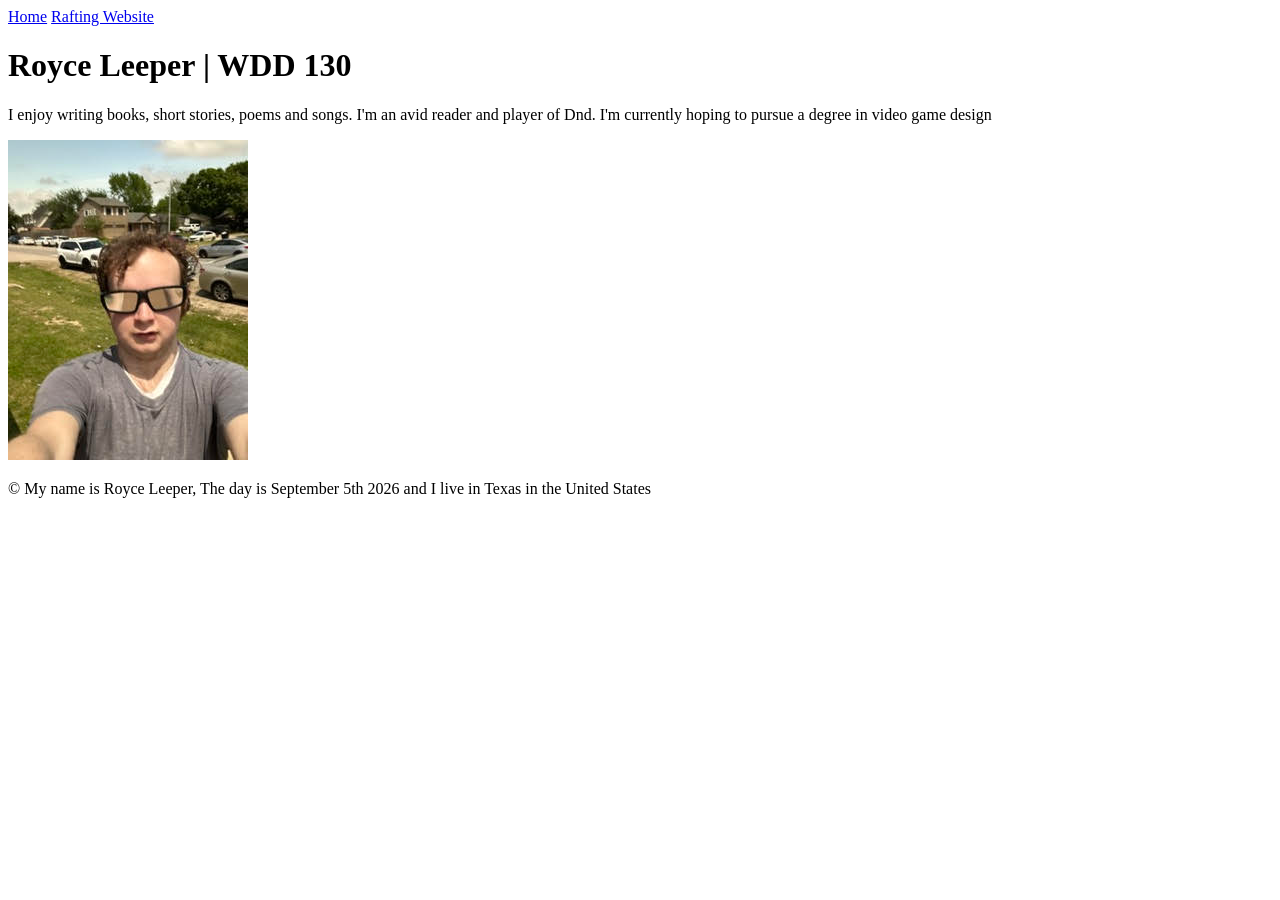
==== index.html @ 98cf28f5 "Update profile image" ====
<!DOCTYPE html>
<html lang="en-US">


<head>
    <meta charset="UTF-8">
    <meta name="viewport" content="width=device-width, initial-scale=1.0">
    <title>Royce Leeper | WDD 130</title>

</head>

<body>
    <header>
        <nav>
            <a href="#">Home</a>
            <a href="wwr/">Rafting Website</a>
        </nav>
    </header>

    <main>
        <h1>
            Royce Leeper | WDD 130
        </h1>
        <p> I enjoy writing books, short stories, poems and songs. I'm an avid reader and player of
            Dnd. I'm
            currently hoping to pursue a degree in video game design
        </p>
        <img src="images/profile1.jpg" alt="A photo of Royce Leeper">

    </main>
    <footer>
        <p>© My name is Royce Leeper, The day is September 5th 2026 and I live in Texas in the
            United States
        </p>
    </footer>
</body>

</html>
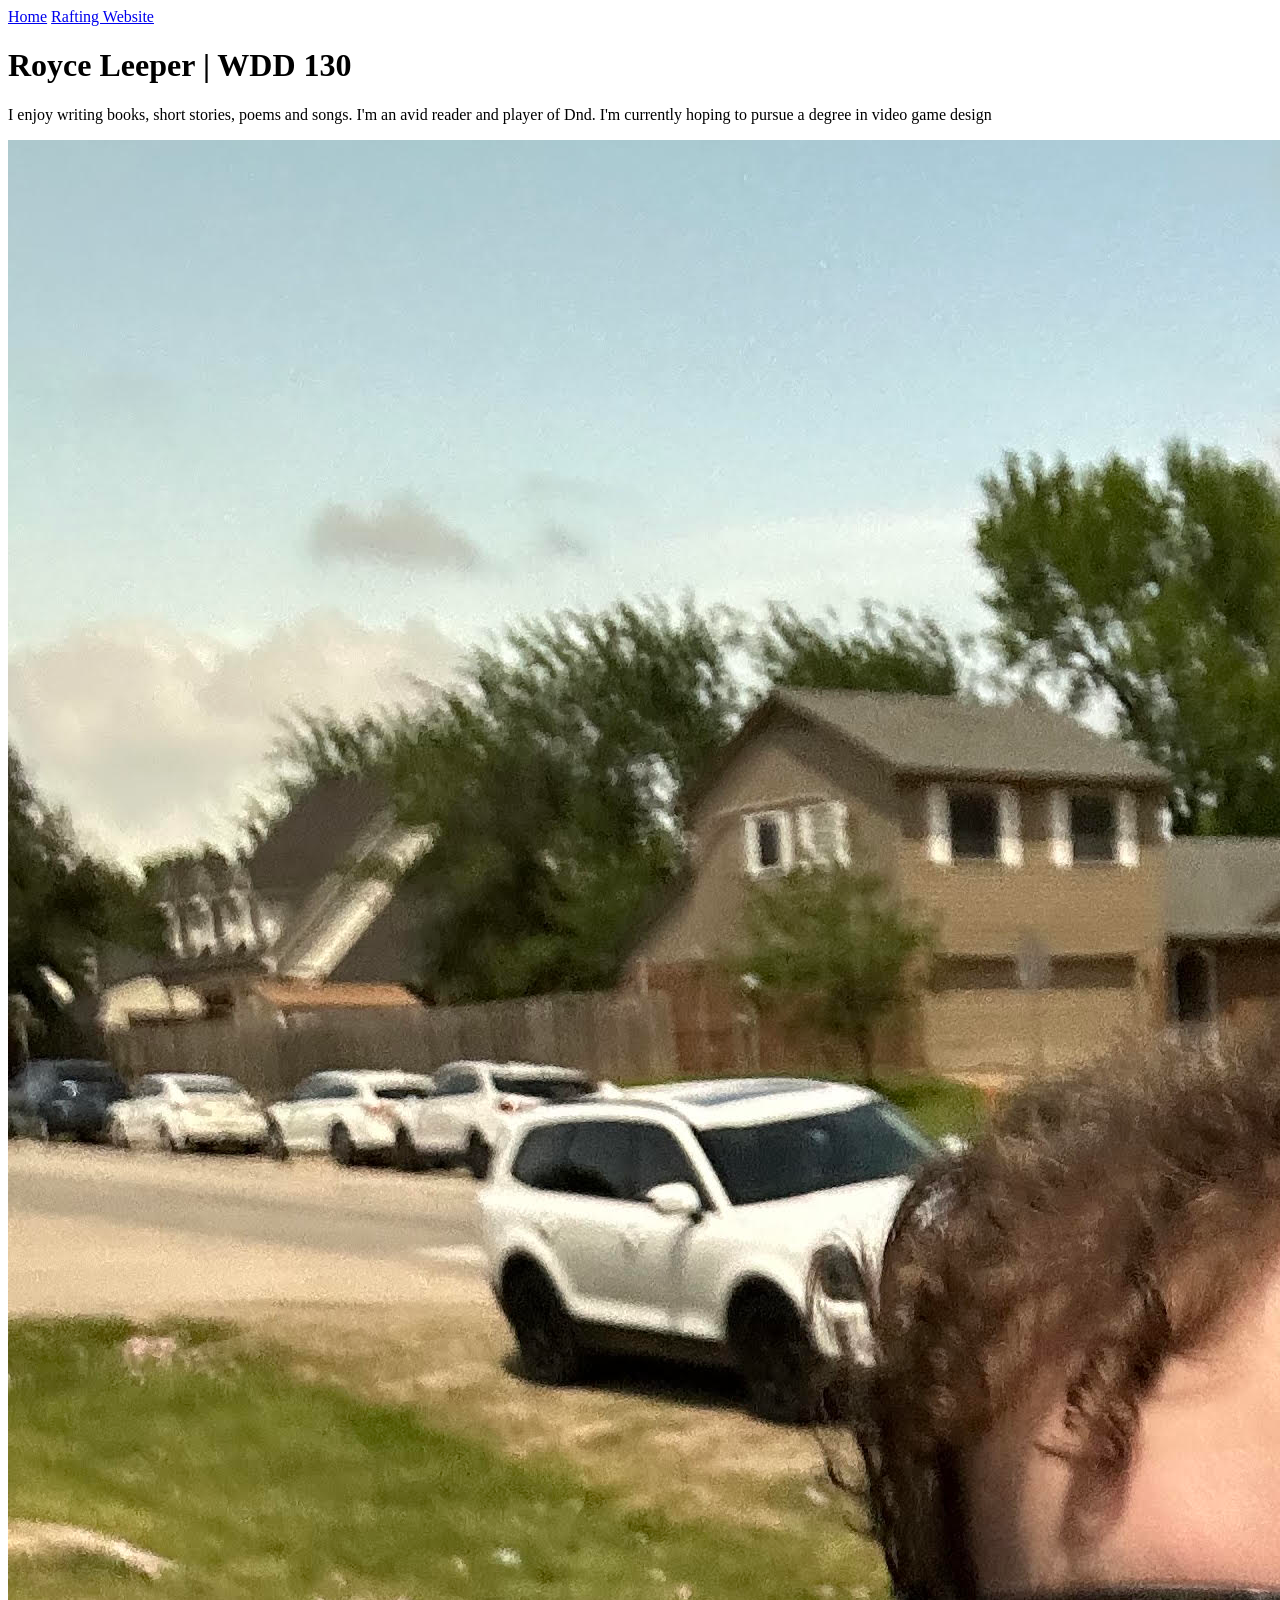
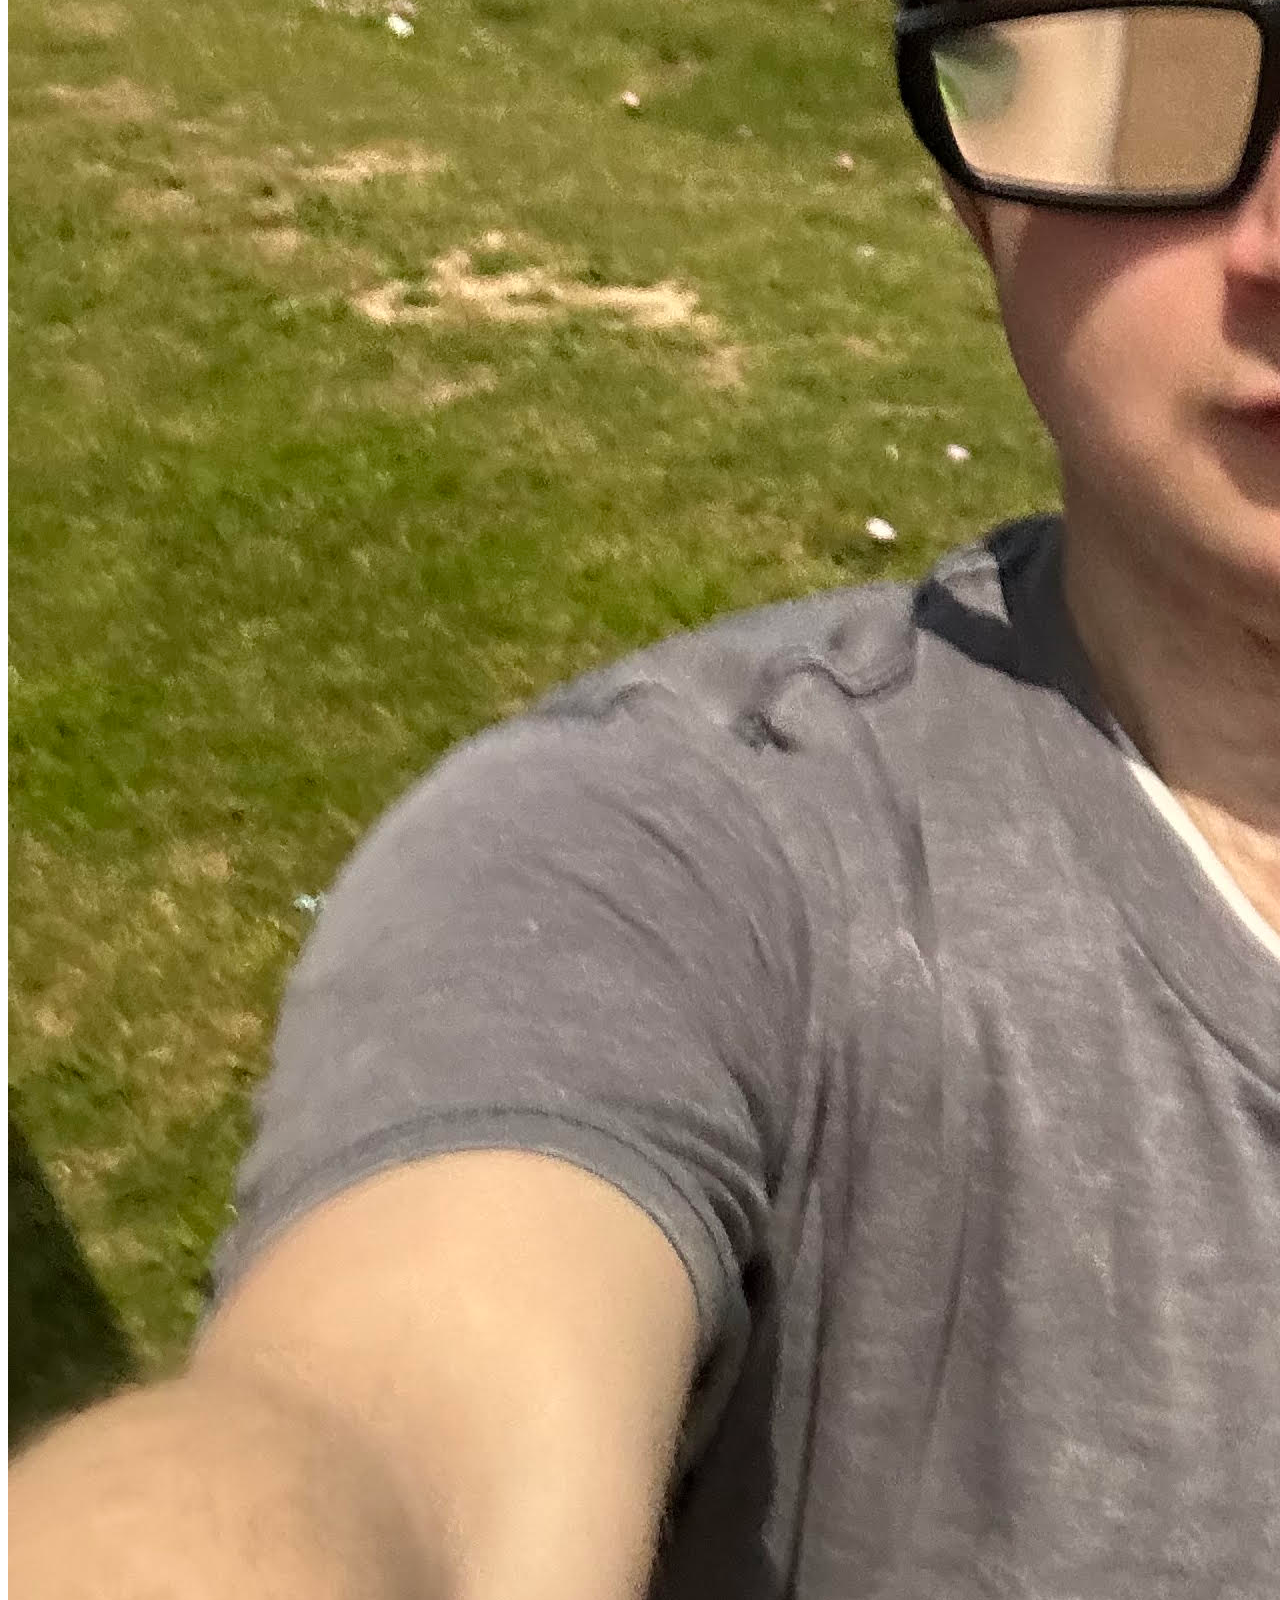
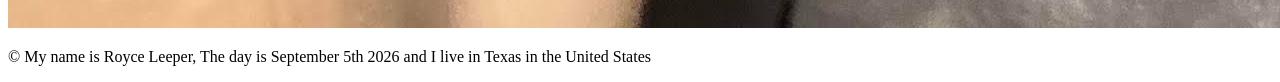
==== commit c21c0885: "Fix profile image" ====
--- a/index.html
+++ b/index.html
@@ -25,7 +25,7 @@
             Dnd. I'm
             currently hoping to pursue a degree in video game design
         </p>
-        <img src="images/profile1.jpg" alt="A photo of Royce Leeper">
+        <img src="images/profile.jpg" alt="A photo of Royce Leeper">
 
     </main>
     <footer>
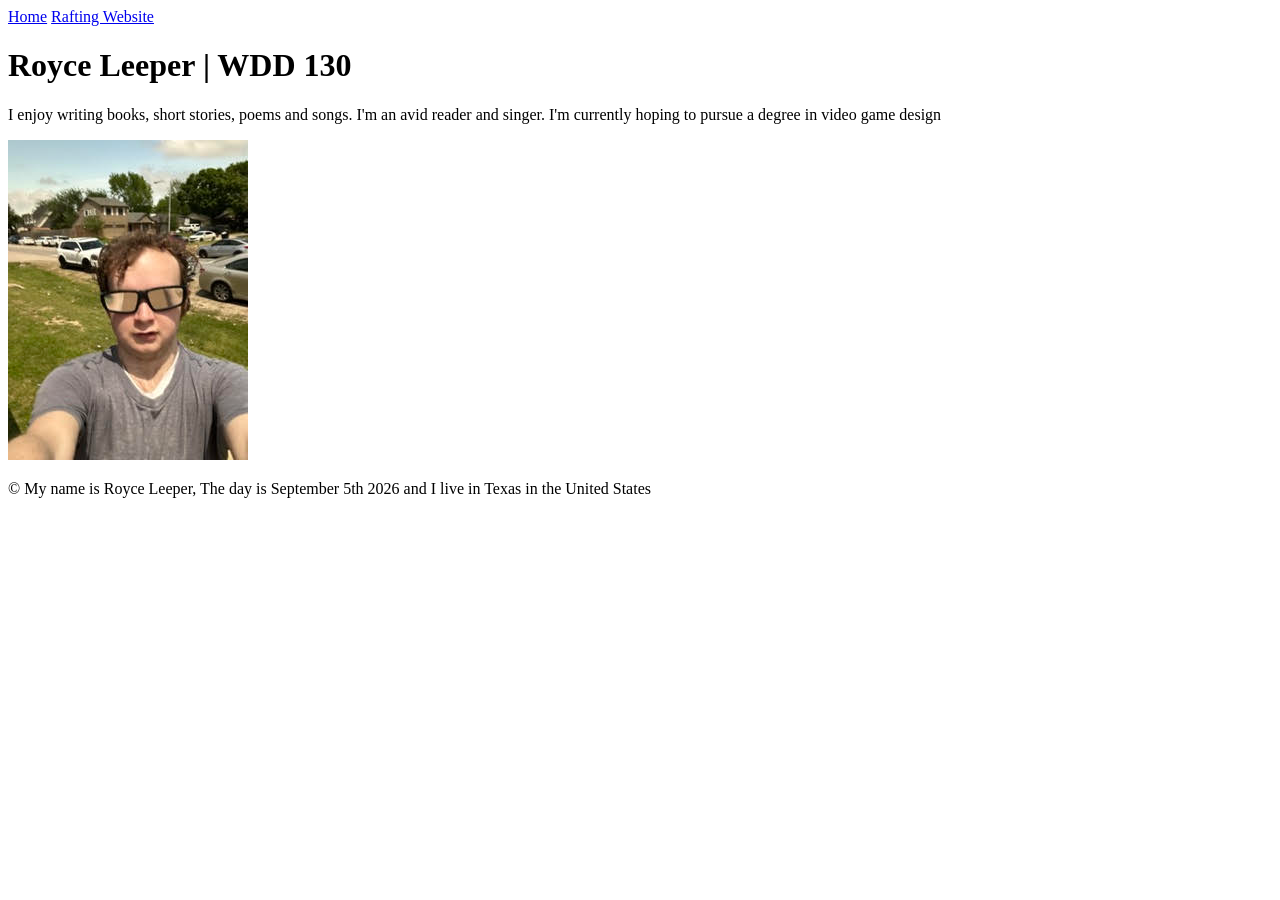
==== commit 045fa8bc: "finished assignment" ====
--- a/index.html
+++ b/index.html
@@ -21,8 +21,7 @@
         <h1>
             Royce Leeper | WDD 130
         </h1>
-        <p> I enjoy writing books, short stories, poems and songs. I'm an avid reader and player of
-            Dnd. I'm
+        <p> I enjoy writing books, short stories, poems and songs. I'm an avid reader and singer. I'm
             currently hoping to pursue a degree in video game design
         </p>
         <img src="images/profile.jpg" alt="A photo of Royce Leeper">
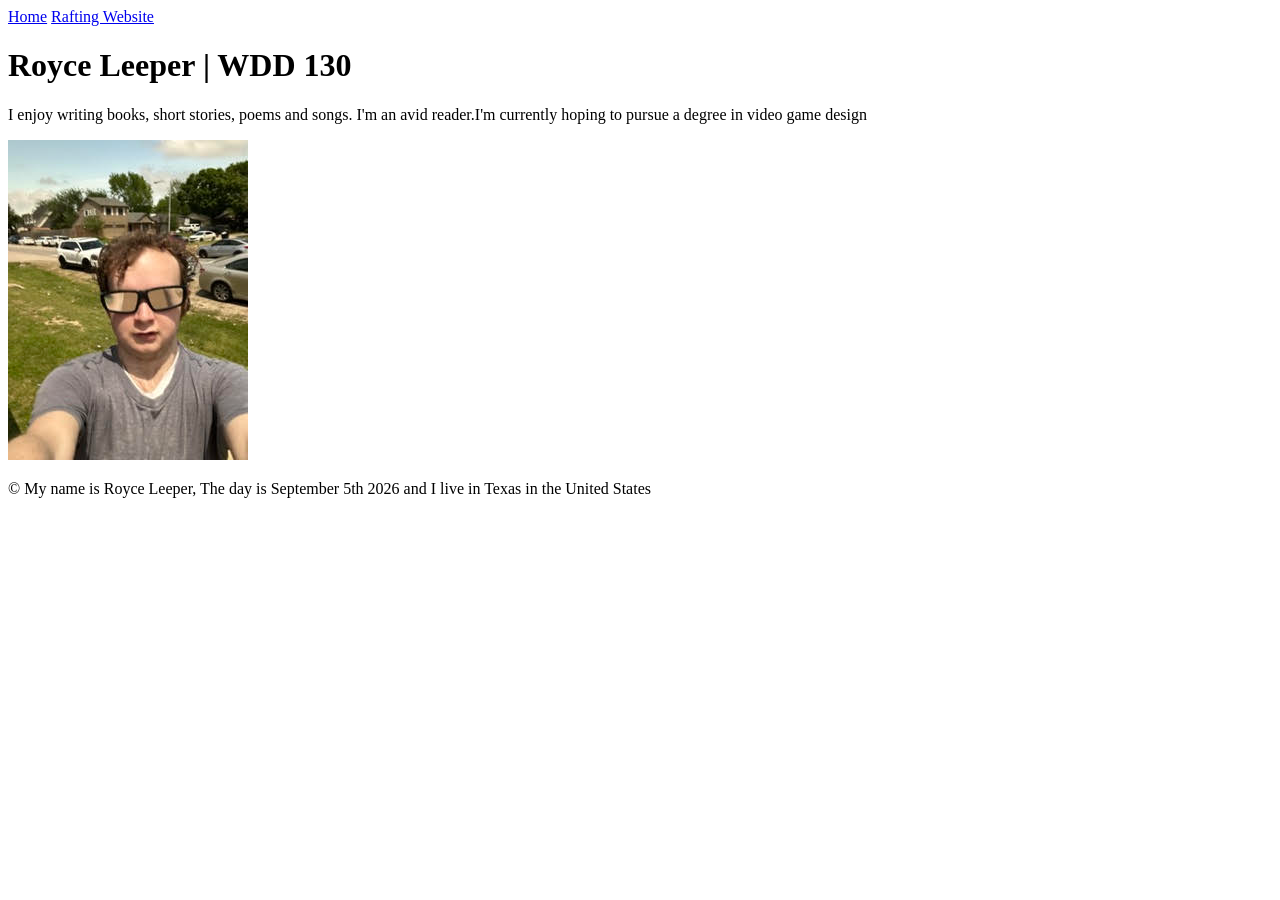
==== commit abb4c905: "both index files fully functional" ====
--- a/index.html
+++ b/index.html
@@ -1,12 +1,10 @@
 <!DOCTYPE html>
 <html lang="en-US">
-
 
 <head>
     <meta charset="UTF-8">
     <meta name="viewport" content="width=device-width, initial-scale=1.0">
     <title>Royce Leeper | WDD 130</title>
-
 </head>
 
 <body>
@@ -16,21 +14,15 @@
             <a href="wwr/">Rafting Website</a>
         </nav>
     </header>
-
     <main>
-        <h1>
-            Royce Leeper | WDD 130
-        </h1>
-        <p> I enjoy writing books, short stories, poems and songs. I'm an avid reader and singer. I'm
-            currently hoping to pursue a degree in video game design
-        </p>
+        <h1> Royce Leeper | WDD 130 </h1>
+        <p> I enjoy writing books, short stories, poems and songs. I'm an avid reader.I'm currently hoping to pursue a
+            degree in video game design </p>
+        <!-- No dots here because this file lives right next to the images folder! -->
         <img src="images/profile.jpg" alt="A photo of Royce Leeper">
-
     </main>
     <footer>
-        <p>© My name is Royce Leeper, The day is September 5th 2026 and I live in Texas in the
-            United States
-        </p>
+        <p>© My name is Royce Leeper, The day is September 5th 2026 and I live in Texas in the United States </p>
     </footer>
 </body>
 
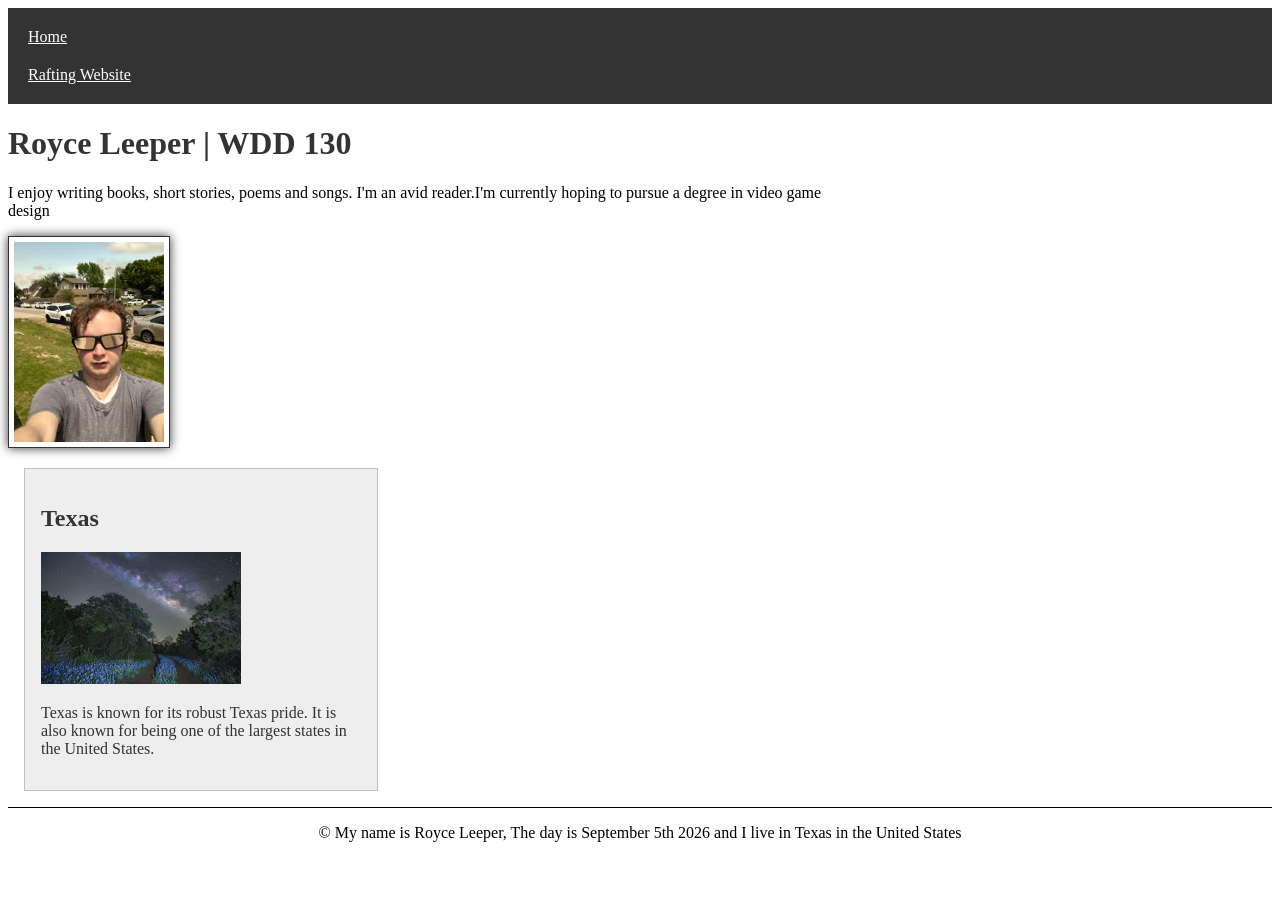
==== commit 803f57d5: "Complete homepage HTML and CSS" ====
--- a/index.html
+++ b/index.html
@@ -5,6 +5,10 @@
     <meta charset="UTF-8">
     <meta name="viewport" content="width=device-width, initial-scale=1.0">
     <title>Royce Leeper | WDD 130</title>
+    <meta name="description"
+        content="This webpage is for class WDD130 and is authored by Royce Leeper and describes my first webpage">
+    <meta name="author" content="Royce Leeper">
+    <link rel="stylesheet" href="styles/styles.css">
 </head>
 
 <body>
@@ -16,11 +20,18 @@
     </header>
     <main>
         <h1> Royce Leeper | WDD 130 </h1>
+
         <p> I enjoy writing books, short stories, poems and songs. I'm an avid reader.I'm currently hoping to pursue a
             degree in video game design </p>
         <!-- No dots here because this file lives right next to the images folder! -->
         <img src="images/profile.jpg" alt="A photo of Royce Leeper">
     </main>
+    <aside>
+        <h2>Texas</h2>
+        <img src="images/texas.png" alt="Texas">
+        <p>Texas is known for its robust Texas pride. It is also known for being one of the largest states in the United
+            States.</p>
+    </aside>
     <footer>
         <p>© My name is Royce Leeper, The day is September 5th 2026 and I live in Texas in the United States </p>
     </footer>
--- a/styles/styles.css
+++ b/styles/styles.css
@@ -0,0 +1,50 @@
+main {
+    max-width: 840px;
+}
+
+aside {
+    width: 20rem;
+    margin: 1rem;
+    border: 1px solid rgb(0 0 0 / 0.2);
+    padding: 1rem;
+    background-color: #eee;
+    color: #333;
+}
+
+aside img {
+    width: 200px;
+    height: auto;
+}
+
+p {
+    padding: 0;
+}
+
+footer {
+    margin-top: 15px;
+    border-top: 1px solid #000;
+    text-align: center;
+}
+
+nav {
+    background-color: #333;
+    padding: 10px;
+}
+
+nav a {
+    color: white;
+    padding: 10px;
+    display: block;
+}
+
+h1 {
+    color: #333;
+}
+
+main img {
+    width: 150px;
+    height: auto;
+    border: 1px solid #333;
+    padding: 5px;
+    box-shadow: 0 0 10px #333;
+}
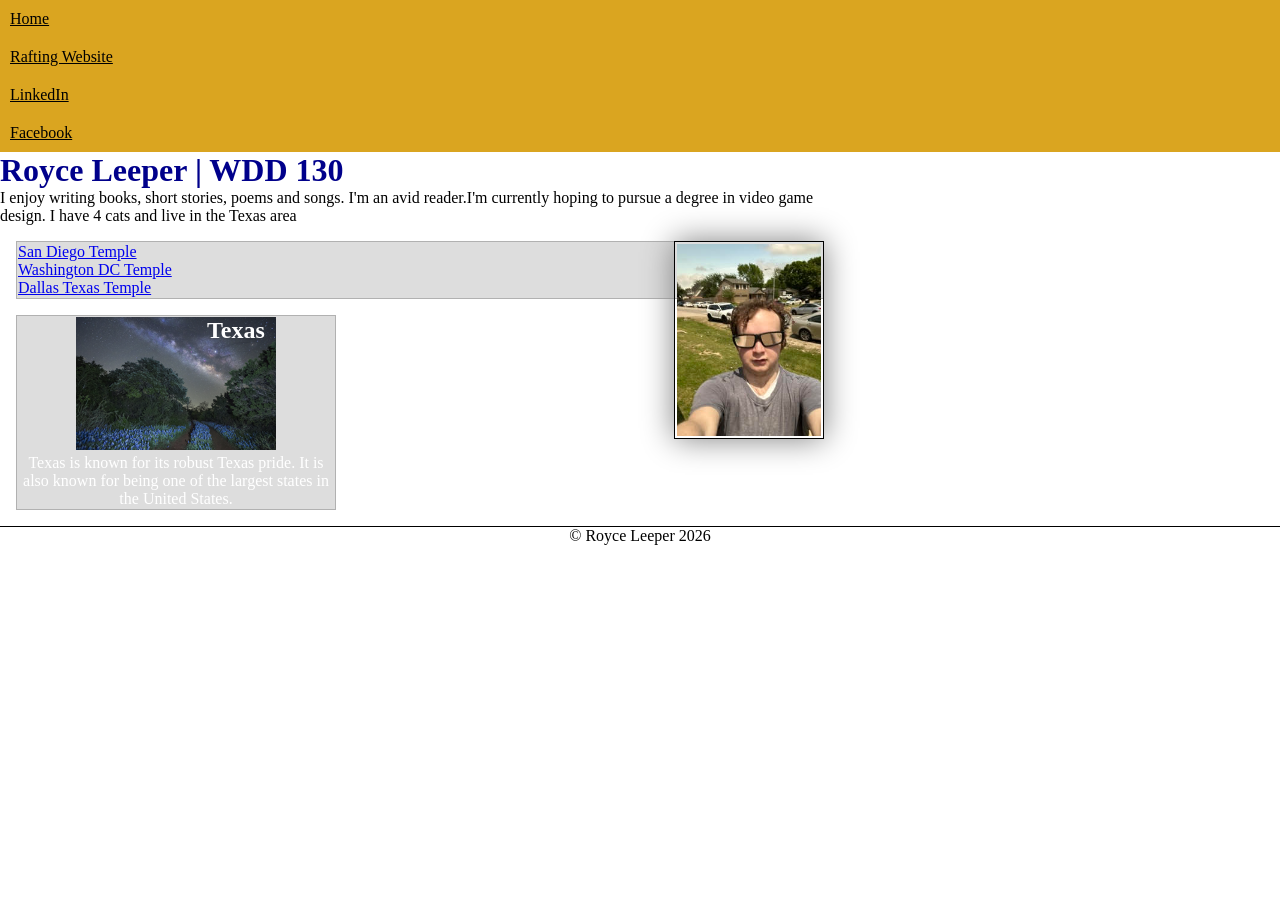
==== commit ca1c1894: "fix 2" ====
--- a/index.html
+++ b/index.html
@@ -6,7 +6,7 @@
     <meta name="viewport" content="width=device-width, initial-scale=1.0">
     <title>Royce Leeper | WDD 130</title>
     <meta name="description"
-        content="This webpage is for class WDD130 and is authored by Royce Leeper and describes my first webpage">
+      content="This webpage is for class WDD130 and is authored by Royce Leeper and describes my first webpage">
     <meta name="author" content="Royce Leeper">
     <link rel="stylesheet" href="styles/styles.css">
 </head>
@@ -16,24 +16,44 @@
         <nav>
             <a href="#">Home</a>
             <a href="wwr/">Rafting Website</a>
+            <a href="https.linkedin.com"> LinkedIn</a>
+            <a href="https.facebook.com"> Facebook</a>
         </nav>
     </header>
     <main>
         <h1> Royce Leeper | WDD 130 </h1>
 
-        <p> I enjoy writing books, short stories, poems and songs. I'm an avid reader.I'm currently hoping to pursue a
-            degree in video game design </p>
+        <p> I enjoy writing books, short stories, poems and songs. I'm an avid reader.I'm currently
+            hoping to pursue a
+            degree in video game design. I have 4 cats and live in the Texas area </p>
         <!-- No dots here because this file lives right next to the images folder! -->
         <img src="images/profile.jpg" alt="A photo of Royce Leeper">
+        <ul class="box">
+            <li>
+                <a href="https://www.churchofjesuschrist.org/temples/details/san-diego-california-temple?lang=eng"
+                  target="_blank">San Diego Temple</a>
+            </li>
+            <li>
+                <a href="https://www.churchofjesuschrist.org/temples/details/washington-d.c.-temple?lang=eng"
+                  target="_blank">Washington DC Temple</a>
+            </li>
+            <li>
+                <a href="https://www.churchofjesuschrist.org/temples/details/dallas-texas-temple?lang=eng"
+                  target="_blank">Dallas Texas Temple</a>
+            </li>
+        </ul>
     </main>
-    <aside>
+
+    <aside class="box">
         <h2>Texas</h2>
         <img src="images/texas.png" alt="Texas">
-        <p>Texas is known for its robust Texas pride. It is also known for being one of the largest states in the United
-            States.</p>
+        <p>Texas is known for its robust Texas pride. It is also known for being one of the largest
+            states in the United
+            States.
+        </p>
     </aside>
     <footer>
-        <p>© My name is Royce Leeper, The day is September 5th 2026 and I live in Texas in the United States </p>
+        <p>© Royce Leeper 2026
     </footer>
 </body>
 
--- a/styles/styles.css
+++ b/styles/styles.css
@@ -1,23 +1,55 @@
+* {
+    margin: 0;
+    padding: 0;
+    box-sizing: border-box;
+}
+
 main {
-    max-width: 840px;
+    max-width: 840px
+}
+
+nav {
+    background-color: goldenrod;
+    padding: 10px0;
+}
+
+nav a {
+    color: black;
+    display: block;
+    padding: 10px;
+
+}
+
+h1 {
+    color: darkblue;
 }
 
 aside {
+    position: relative;
     width: 20rem;
-    margin: 1rem;
-    border: 1px solid rgb(0 0 0 / 0.2);
-    padding: 1rem;
-    background-color: #eee;
-    color: #333;
+    text-align: center;
+}
+
+aside h2 {
+    position: absolute;
+    top: 50 px;
+    left: 190px;
 }
 
 aside img {
     width: 200px;
     height: auto;
+
 }
 
-p {
-    padding: 0;
+main img {
+    float: right;
+    width: 150px;
+    height: auto;
+    border: 1px solid #000;
+    padding: 2px;
+    margin: 1rem;
+    box-shadow: 0 0 30px grey;
 }
 
 footer {
@@ -26,25 +58,11 @@
     text-align: center;
 }
 
-nav {
-    background-color: #333;
-    padding: 10px;
-}
-
-nav a {
+/* CSS class selecters */
+.box {
+    margin: 1rem;
+    padding: 1px;
+    border: 1px solid rgb(0 0 0/.2);
+    background-color: #ddd;
     color: white;
-    padding: 10px;
-    display: block;
-}
-
-h1 {
-    color: #333;
-}
-
-main img {
-    width: 150px;
-    height: auto;
-    border: 1px solid #333;
-    padding: 5px;
-    box-shadow: 0 0 10px #333;
 }
